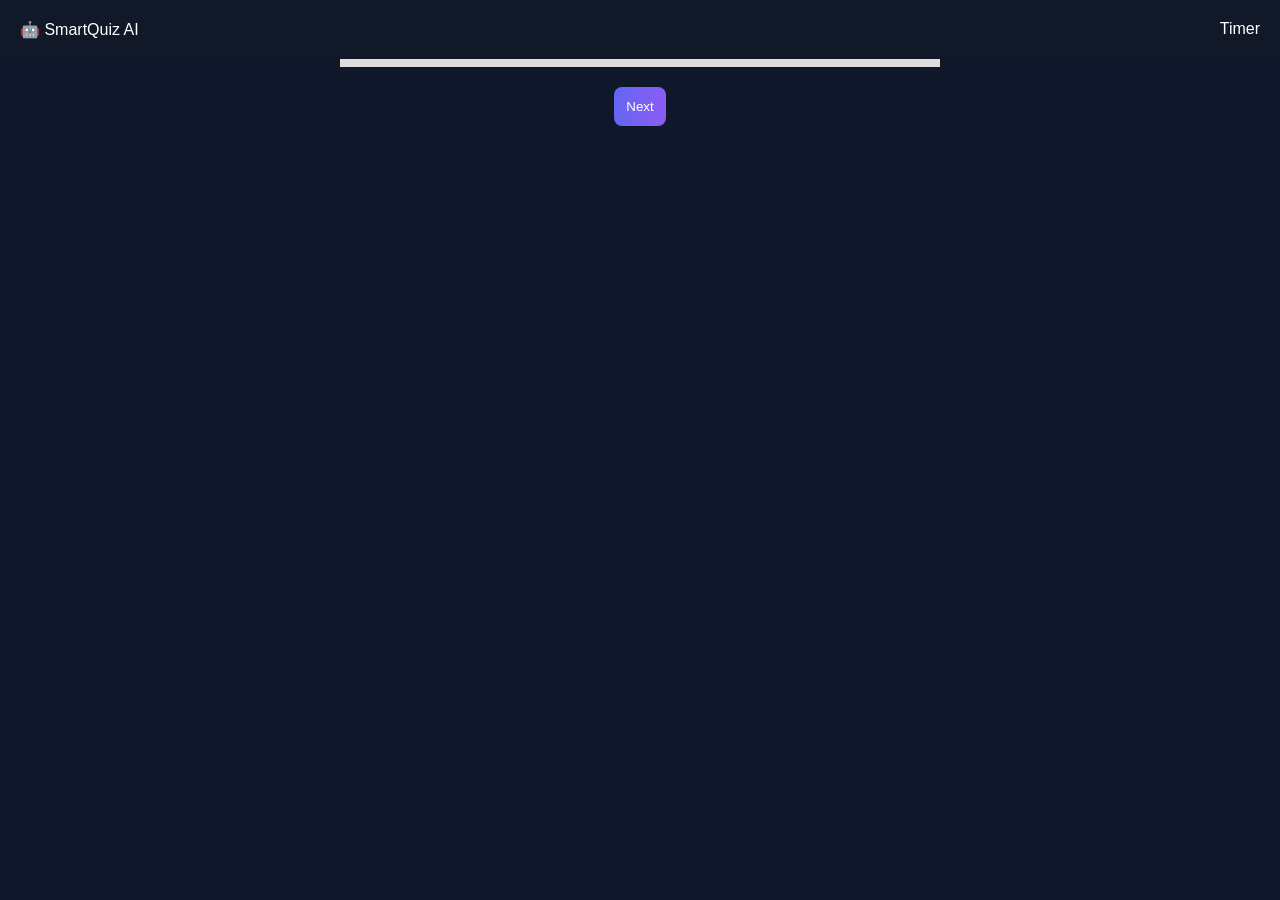
==== quiz.html @ 872061bb "complete quiz app" ====
<!DOCTYPE html>
<html>

<head>

<title>Quiz</title>

<link rel="stylesheet" href="css/main.css">

</head>

<body onload="loadQuiz()">

<nav class="navbar">

<div>🤖 SmartQuiz AI</div>

<div id="timer">Timer</div>

</nav>

<div class="quiz-container">

<div class="progress-bar">

<div id="progress"></div>

</div>

<h2 id="question"></h2>

<div id="options"></div>

<p id="explanation"></p>

<button onclick="nextQuestion()">Next</button>

</div>

<script src="js/api.js"></script>
<script src="js/quizEngine.js"></script>
<script src="js/timer.js"></script>
<script src="js/storage.js"></script>

</body>

</html>
---- css/main.css ----
body{

font-family:'Inter',sans-serif;
margin:0;
background:#0f172a;
color:white;

}

.navbar{

display:flex;
justify-content:space-between;
padding:20px;
background:#111827;

}

.hero{

text-align:center;
margin-top:40px;

}

.config-card{

background:white;
color:black;
width:420px;
margin:auto;
padding:30px;
border-radius:15px;

}

.quiz-container{

width:600px;
margin:auto;
text-align:center;

}

button{

background:linear-gradient(90deg,#6366F1,#8B5CF6);
border:none;
padding:12px;
color:white;
border-radius:8px;
cursor:pointer;

}

button:hover{

transform:scale(1.05);

}

input,select{

width:100%;
padding:10px;
margin:8px 0;
border-radius:8px;

}

.progress-bar{

width:100%;
height:8px;
background:#ddd;
margin-bottom:20px;

}

#progress{

height:8px;
background:#6366F1;
width:0%;

}
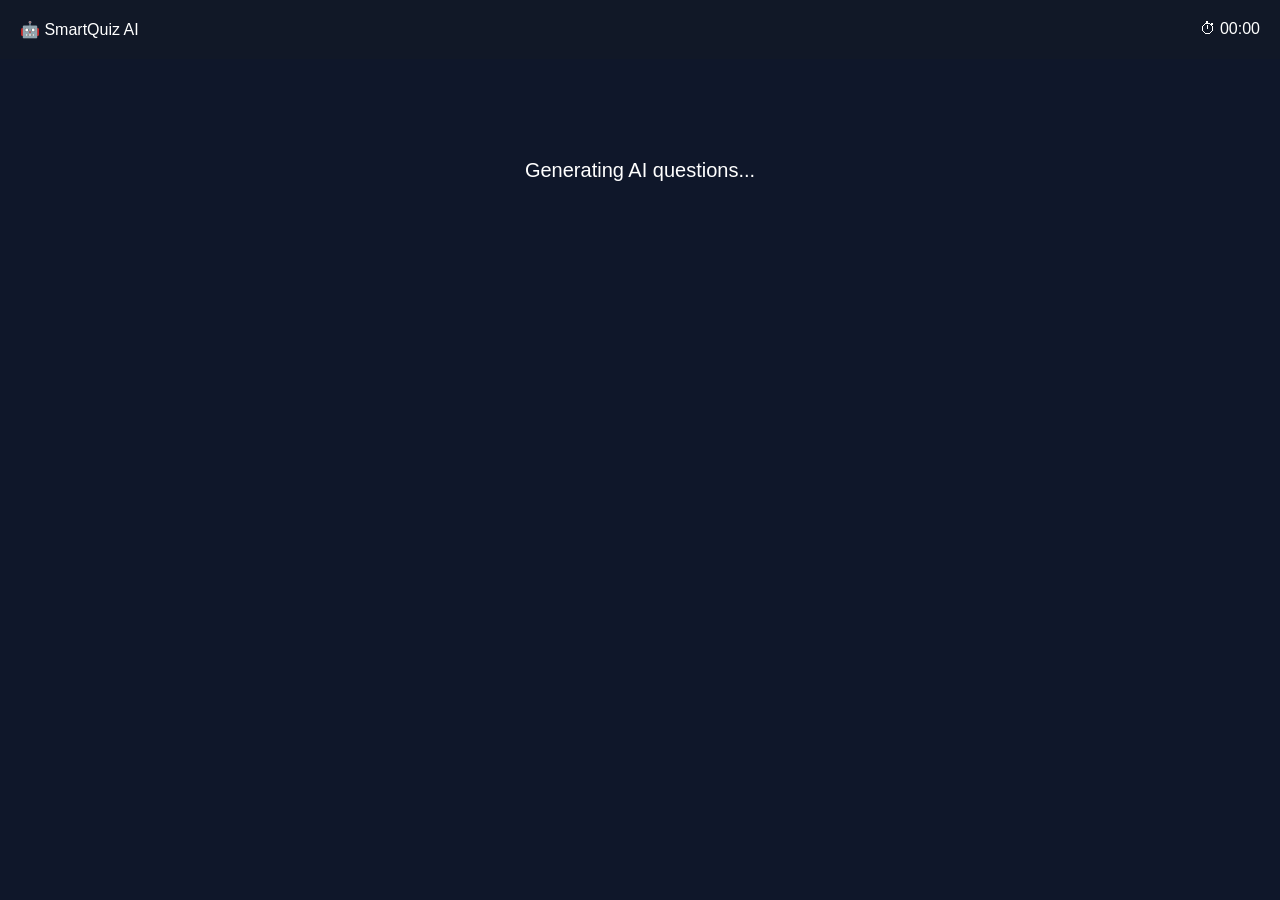
==== commit 12faae15: "fixed quiz engine" ====
--- a/quiz.html
+++ b/quiz.html
@@ -1,47 +1,48 @@
 <!DOCTYPE html>
 <html>
-
 <head>
 
-<title>Quiz</title>
+<title>SmartQuiz AI</title>
 
 <link rel="stylesheet" href="css/main.css">
 
 </head>
 
-<body onload="loadQuiz()">
+<body onload="initQuiz()">
 
 <nav class="navbar">
-
-<div>🤖 SmartQuiz AI</div>
-
-<div id="timer">Timer</div>
-
+<div class="logo">🤖 SmartQuiz AI</div>
+<div id="timer">⏱ 00:00</div>
 </nav>
 
-<div class="quiz-container">
+<div class="container">
+
+<div id="loader" class="loader">
+Generating AI questions...
+</div>
+
+<div id="quizCard" class="quiz-card hidden">
 
 <div class="progress-bar">
-
 <div id="progress"></div>
-
 </div>
 
 <h2 id="question"></h2>
 
 <div id="options"></div>
 
-<p id="explanation"></p>
+<div id="explanation" class="explanation"></div>
 
-<button onclick="nextQuestion()">Next</button>
+<button id="nextBtn" onclick="nextQuestion()">Next</button>
+
+</div>
 
 </div>
 
 <script src="js/api.js"></script>
-<script src="js/quizEngine.js"></script>
 <script src="js/timer.js"></script>
 <script src="js/storage.js"></script>
+<script src="js/quizEngine.js"></script>
 
 </body>
-
 </html>
--- a/css/main.css
+++ b/css/main.css
@@ -1,86 +1,88 @@
 body{
-
-font-family:'Inter',sans-serif;
+font-family:Inter, sans-serif;
 margin:0;
 background:#0f172a;
 color:white;
-
 }
 
 .navbar{
-
 display:flex;
 justify-content:space-between;
 padding:20px;
 background:#111827;
-
 }
 
-.hero{
-
-text-align:center;
-margin-top:40px;
-
+.container{
+width:700px;
+margin:auto;
+margin-top:50px;
 }
 
-.config-card{
-
-background:white;
-color:black;
-width:420px;
-margin:auto;
+.quiz-card{
+background:#1e293b;
 padding:30px;
-border-radius:15px;
-
+border-radius:12px;
+box-shadow:0 10px 40px rgba(0,0,0,0.4);
+animation:fadeIn 0.5s ease;
 }
 
-.quiz-container{
-
-width:600px;
-margin:auto;
-text-align:center;
-
+.hidden{
+display:none;
 }
 
 button{
-
 background:linear-gradient(90deg,#6366F1,#8B5CF6);
 border:none;
-padding:12px;
+padding:12px 20px;
+border-radius:8px;
 color:white;
-border-radius:8px;
 cursor:pointer;
-
+margin-top:20px;
 }
 
 button:hover{
-
 transform:scale(1.05);
-
-}
-
-input,select{
-
-width:100%;
-padding:10px;
-margin:8px 0;
-border-radius:8px;
-
 }
 
 .progress-bar{
-
-width:100%;
-height:8px;
-background:#ddd;
+height:6px;
+background:#334155;
 margin-bottom:20px;
-
+border-radius:5px;
 }
 
 #progress{
-
-height:8px;
+height:6px;
 background:#6366F1;
 width:0%;
+border-radius:5px;
+}
 
+.loader{
+text-align:center;
+font-size:20px;
+margin-top:100px;
+}
+
+.option{
+display:block;
+background:#334155;
+padding:10px;
+margin:8px 0;
+border-radius:6px;
+cursor:pointer;
+}
+
+.option:hover{
+background:#475569;
+}
+
+.explanation{
+margin-top:15px;
+color:#94a3b8;
+}
+
+@keyframes fadeIn{
+from{opacity:0;transform:translateY(10px);}
+to{opacity:1;transform:translateY(0);}
 }
